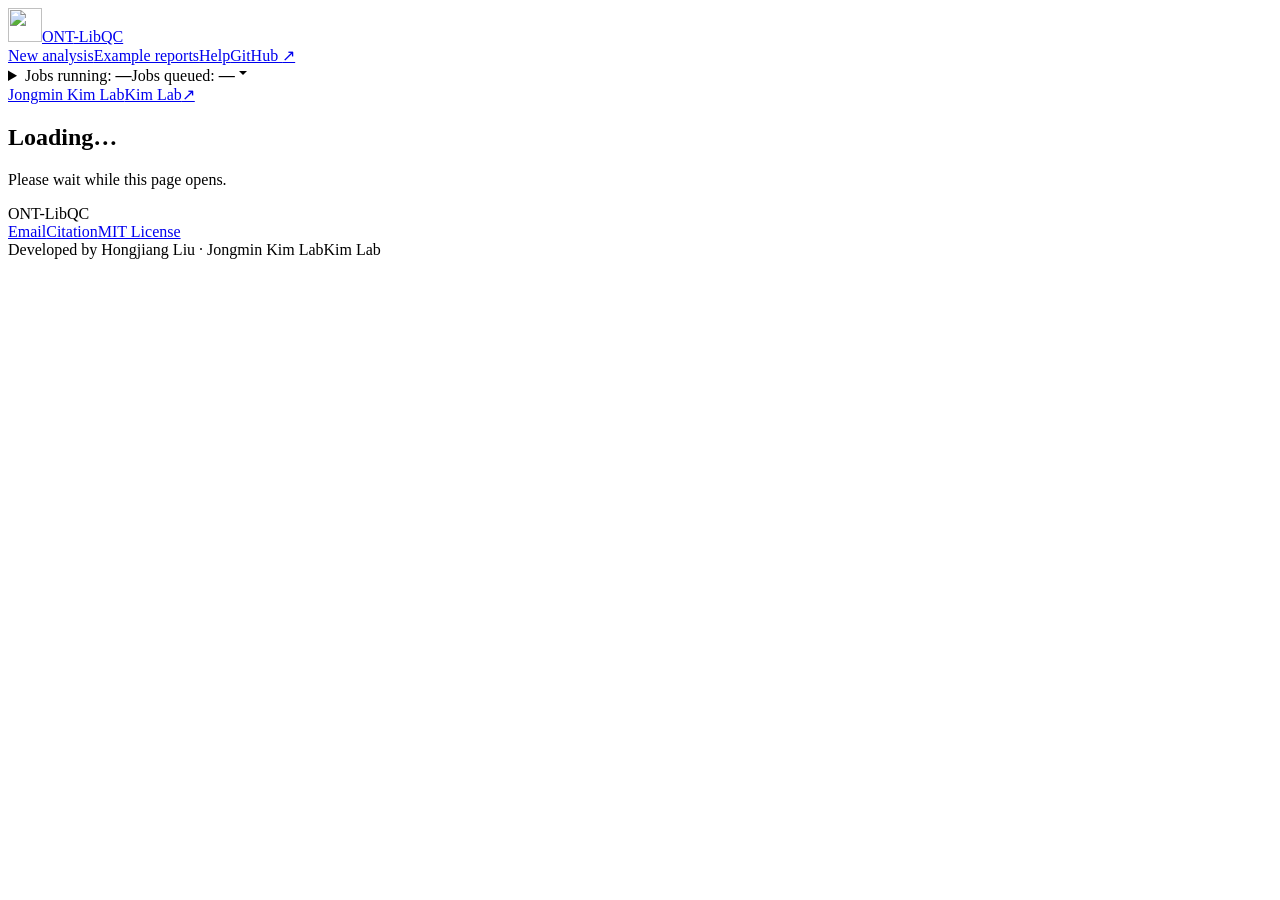
==== portal/static/index.html @ 67802b15 "Simplify download and copy link button labels" ====
<!doctype html>
<html lang="en"><head>
<meta charset="utf-8">
<meta name="viewport" content="width=device-width,initial-scale=1">
<title>ONT-LibQC - Library QC from ONT reads</title>
<meta name="description" content="Chromatin, Micro-C and RNA/CLIP beta QC from ONT library reads.">
<link rel="canonical" href="https://ontlibqc.org/">
<meta property="og:type" content="website">
<meta property="og:site_name" content="ontlibqc.org">
<meta property="og:locale" content="en_US">
<meta property="og:url" content="https://ontlibqc.org/">
<meta property="og:title" content="ONT-LibQC">
<meta property="og:description" content="Chromatin, Micro-C and RNA/CLIP beta QC from ONT library reads.">
<meta property="og:image" content="https://ontlibqc.org/static/social-card.png">
<meta property="og:image:secure_url" content="https://ontlibqc.org/static/social-card.png">
<meta property="og:image:type" content="image/png">
<meta property="og:image:width" content="600">
<meta property="og:image:height" content="600">
<meta property="og:image:alt" content="ONT-LibQC logo">
<meta name="twitter:card" content="summary">
<meta name="twitter:title" content="ONT-LibQC">
<meta name="twitter:description" content="Chromatin, Micro-C and RNA/CLIP beta QC from ONT library reads.">
<meta name="twitter:image" content="https://ontlibqc.org/static/social-card.png">
<meta name="twitter:image:alt" content="ONT-LibQC logo">
<meta name="theme-color" content="#2b5689"><link rel="icon" href="/favicon.ico?v=5" sizes="any"><link rel="icon" href="/static/favicon-32.png?v=5" type="image/png" sizes="32x32"><link rel="icon" href="/static/mark.svg?v=5" type="image/svg+xml" sizes="any"><link rel="apple-touch-icon" href="/static/apple-touch-icon.png?v=5" sizes="180x180"><link rel="stylesheet" href="/static/style.css?v=55"><script src="/static/library-structure.js?v=7" defer></script><script src="/static/app.js?v=45" defer></script></head>
<body>
<header class="topbar portal-topbar">
<a class="brand" href="/"><img src="/static/mark.svg" width="34" height="34" alt=""><span>ONT<span class="brand-light">-LibQC</span></span></a>
<nav aria-label="Main navigation"><a href="/" id="new-nav">New analysis</a><a href="/example/index.html">Example reports</a><a href="/help">Help</a><a href="https://github.com/Shall-We-Dance/ONT-LibQC" target="_blank" rel="noopener noreferrer" aria-label="GitHub repository (opens in a new tab)">GitHub <span aria-hidden="true">↗</span></a></nav>
<div class="topbar-actions">
<details id="server-status" class="server-status"><summary aria-label="Server status and job history"><span class="server-counts"><span>Jobs running: <strong id="jobs-running">—</strong></span><span>Jobs queued: <strong id="jobs-queued">—</strong></span></span><svg class="status-chevron" viewBox="0 0 16 16" width="16" height="16" aria-hidden="true"><path d="m4 6 4 4 4-4"/></svg></summary><div class="job-history"><div class="job-history-queued"><span>Jobs queued</span><strong id="jobs-queued-mobile">—</strong></div><div class="job-history-total"><span>Total jobs</span><strong id="jobs-total">—</strong></div><div id="jobs-history-chart" class="jobs-history-chart" aria-live="polite"><p>Loading history…</p></div></div></details>
<a class="lab-button" href="https://jongminkimlab.org/" target="_blank" rel="noopener noreferrer" aria-label="Jongmin Kim Lab (opens in a new tab)"><span class="lab-name-long">Jongmin Kim Lab</span><span class="lab-name-short" aria-hidden="true">Kim Lab</span><span aria-hidden="true">↗</span></a>
</div>
</header>
<main>
<section id="page-loading" class="page-loading" role="status"><h1>Loading…</h1><p>Please wait while this page opens.</p></section>
<noscript><p>Enable JavaScript to open your analysis or submit a file.</p></noscript>
<section id="submission-view" hidden>
<div class="page-heading"><h1>Library QC from ONT reads</h1><p>Upload FASTQ files and set up each library.</p></div>
<div class="workspace"><form id="submission-form" class="main-column">
<section class="panel upload-panel"><div class="section-heading"><span class="step">01</span><h2>Your ONT files</h2><span id="file-count" class="muted">0 files</span></div>
<label class="dropzone" id="dropzone" tabindex="0"><input id="fastq-input" type="file" multiple accept=".fastq,.fq,.fastq.gz,.fq.gz" class="visually-hidden"><span class="upload-icon" aria-hidden="true">↑</span><strong>Drop FASTQ files here</strong><span>or <span class="link-text">browse files</span></span><small id="upload-limit">FASTQ / FASTQ.gz · loading upload limits…</small></label>
<p class="field-note"><span id="large-file-note">Run larger files locally.</span> <a id="pipeline-link" href="https://github.com/Shall-We-Dance/ONT-LibQC" target="_blank" rel="noopener noreferrer">Download pipeline from GitHub ↗</a></p>
<p id="example-status" class="field-note example-status" role="status" aria-live="polite"></p>
<div id="upload-error" class="error upload-errors" role="alert" hidden></div>
<div id="file-list" class="file-list"></div>
</section>
<section class="panel"><div class="section-heading"><span class="step">02</span><h2>Contact & delivery</h2></div><label for="email">Email address (optional)</label><input id="email" name="email" type="email" autocomplete="email" maxlength="254" placeholder="you@institute.edu" aria-describedby="email-note"><p id="email-note" class="field-note">Receive one summary when all files finish, or leave blank and use your private task links.</p>
<div id="code-field" hidden><label for="submission-code">Submission code</label><input id="submission-code" type="password" autocomplete="off" maxlength="128"><p class="field-note">Use the code provided by the service operator.</p></div>
<div class="honeypot" aria-hidden="true"><label>Website<input id="website" tabindex="-1" autocomplete="off"></label></div>
<div class="submission-consents">
<label class="check"><input id="consent" type="checkbox" required><span>I have permission to upload and process these sequencing files. I understand the data retention policy below.</span></label>
<label class="check"><input id="data-policy" type="checkbox" required autocomplete="off"><span>I confirm that these files contain no human patient data (including de-identified patient data) or other sensitive personal data.</span></label>
</div>
<div class="submit-row"><button type="submit" class="primary" id="submit-button">Start analysis <span aria-hidden="true">→</span></button><span id="submit-note" class="muted">Select a file to begin</span></div>
<div id="form-error" role="alert" class="error" hidden></div>
</section>
</form>
<aside class="side-column"><section class="info-panel"><h2>Inside your report</h2><ul class="deliverables"><li><span>01</span><div><strong>Library structure</strong><p>Adapter completeness, insert sizes and i5/i7 pairs.</p></div></li><li><span>02</span><div><strong>Assay-specific QC</strong><p>Chromatin coverage; Micro-C contacts and ligation; RNA-seq and CLIP-seq QC (Beta).</p></div></li><li><span>03</span><div><strong>Portable results</strong><p>Interactive reports, figures and tables in one download.</p></div></li></ul><a class="text-link" href="/example/index.html">Example reports</a></section>
<section class="preprint-panel" aria-labelledby="preprint-title">
<p class="preprint-label">bioRxiv preprint</p>
<h2 id="preprint-title">ONT-LibQC: rapid quality control of chromatin assay libraries using shallow nanopore sequencing</h2>
<p class="preprint-authors">Hongjiang Liu &amp; Jongmin J. Kim</p>
<div class="preprint-links"><a class="preprint-read" href="https://doi.org/10.64898/2026.10.19.760194" target="_blank" rel="noopener noreferrer" aria-label="Read the preprint on bioRxiv (opens in a new tab)">Read on bioRxiv <span aria-hidden="true">↗</span></a><a class="preprint-cite" href="/help#cite">Citation</a></div>
</section>
<section class="privacy-panel"><h3>Access & retention</h3><p>Reports require your private task link. Uploaded reads and calculation files are removed after processing. Reports are kept for <strong id="retention">30 days</strong>, then deleted automatically.</p><p id="privacy-delivery-note" class="field-note">Save your private task links before leaving.</p></section></aside></div>
</section>
<section id="tasks-view" hidden>
<div class="tasks-heading">
<h1 id="tasks-title">Analysis</h1><button type="button" class="secondary" id="save-links">Copy link</button>
<p id="tasks-summary" class="tasks-summary" role="status" hidden></p>
<p id="tasks-description">Copy your private link to return to this analysis.</p>
<input id="private-link-copy" type="text" readonly hidden aria-label="Private link; select and copy" autocomplete="off">
</div>
<div id="task-list" class="task-list" aria-live="polite"></div>
<p class="field-note tasks-privacy">Anyone with a private link can access that task. Share it only with people you trust.</p>
</section>
<div id="global-error" class="error" role="alert" hidden></div>
</main><footer><span>ONT-LibQC</span><nav class="footer-links" aria-label="Footer links"><a href="mailto:hl2522@cornell.edu">Email</a><a href="/help#cite">Citation</a><a href="/license">MIT License</a></nav><span class="footer-credit" aria-label="Developed by Hongjiang Liu at Jongmin Kim Lab"><span class="credit-prefix">Developed by </span>Hongjiang Liu · <span class="lab-name-long">Jongmin Kim Lab</span><span class="lab-name-short" aria-hidden="true">Kim Lab</span></span></footer>
</body></html>
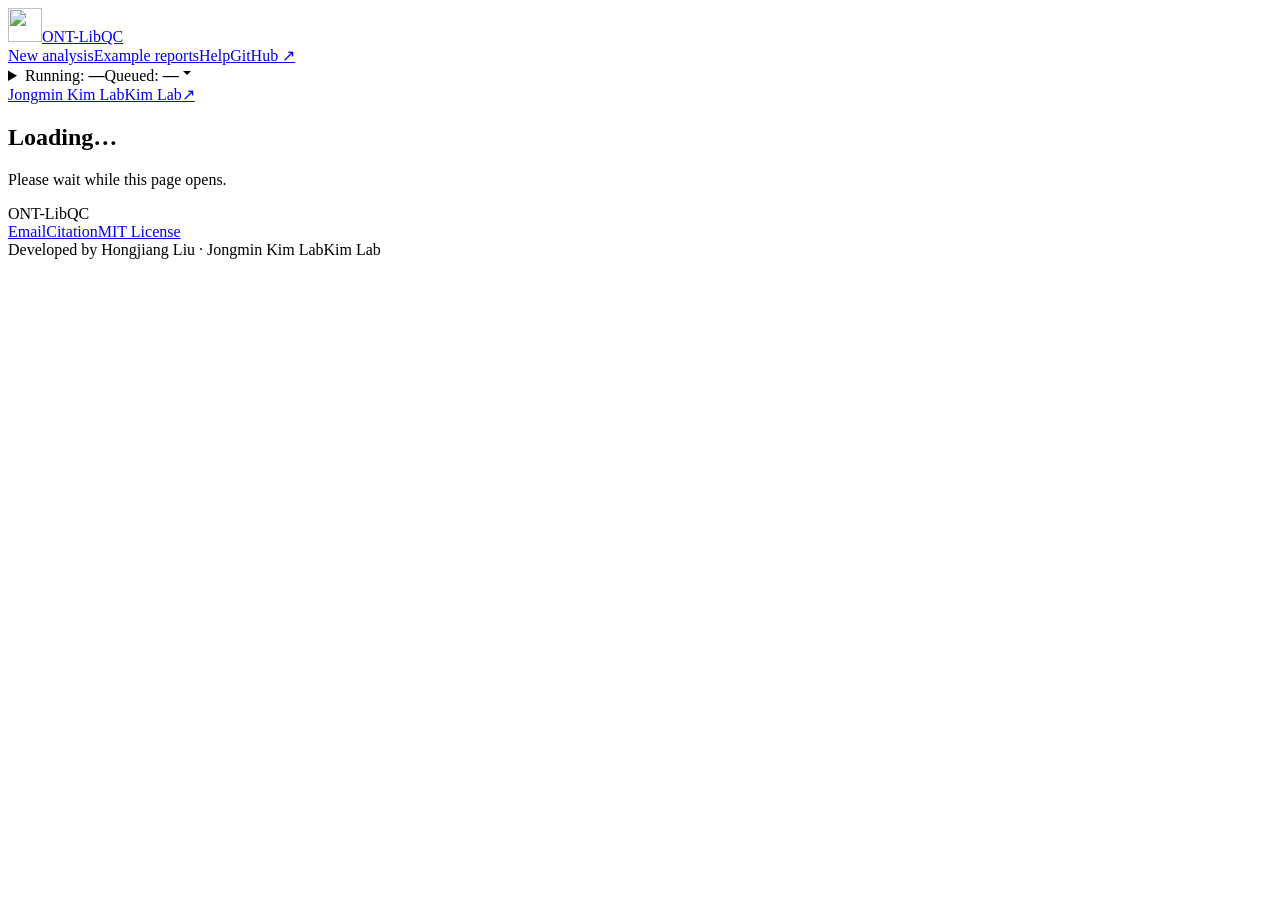
==== commit dddc4c1f: "Highlight sublibrary size profiles interactively and shorten job labels" ====
--- a/portal/static/index.html
+++ b/portal/static/index.html
@@ -28,7 +28,7 @@
 <a class="brand" href="/"><img src="/static/mark.svg" width="34" height="34" alt=""><span>ONT<span class="brand-light">-LibQC</span></span></a>
 <nav aria-label="Main navigation"><a href="/" id="new-nav">New analysis</a><a href="/example/index.html">Example reports</a><a href="/help">Help</a><a href="https://github.com/Shall-We-Dance/ONT-LibQC" target="_blank" rel="noopener noreferrer" aria-label="GitHub repository (opens in a new tab)">GitHub <span aria-hidden="true">↗</span></a></nav>
 <div class="topbar-actions">
-<details id="server-status" class="server-status"><summary aria-label="Server status and job history"><span class="server-counts"><span>Jobs running: <strong id="jobs-running">—</strong></span><span>Jobs queued: <strong id="jobs-queued">—</strong></span></span><svg class="status-chevron" viewBox="0 0 16 16" width="16" height="16" aria-hidden="true"><path d="m4 6 4 4 4-4"/></svg></summary><div class="job-history"><div class="job-history-queued"><span>Jobs queued</span><strong id="jobs-queued-mobile">—</strong></div><div class="job-history-total"><span>Total jobs</span><strong id="jobs-total">—</strong></div><div id="jobs-history-chart" class="jobs-history-chart" aria-live="polite"><p>Loading history…</p></div></div></details>
+<details id="server-status" class="server-status"><summary aria-label="Server status and job history"><span class="server-counts"><span>Running: <strong id="jobs-running">—</strong></span><span>Queued: <strong id="jobs-queued">—</strong></span></span><svg class="status-chevron" viewBox="0 0 16 16" width="16" height="16" aria-hidden="true"><path d="m4 6 4 4 4-4"/></svg></summary><div class="job-history"><div class="job-history-queued"><span>Queued</span><strong id="jobs-queued-mobile">—</strong></div><div class="job-history-total"><span>Total jobs</span><strong id="jobs-total">—</strong></div><div id="jobs-history-chart" class="jobs-history-chart" aria-live="polite"><p>Loading history…</p></div></div></details>
 <a class="lab-button" href="https://jongminkimlab.org/" target="_blank" rel="noopener noreferrer" aria-label="Jongmin Kim Lab (opens in a new tab)"><span class="lab-name-long">Jongmin Kim Lab</span><span class="lab-name-short" aria-hidden="true">Kim Lab</span><span aria-hidden="true">↗</span></a>
 </div>
 </header>
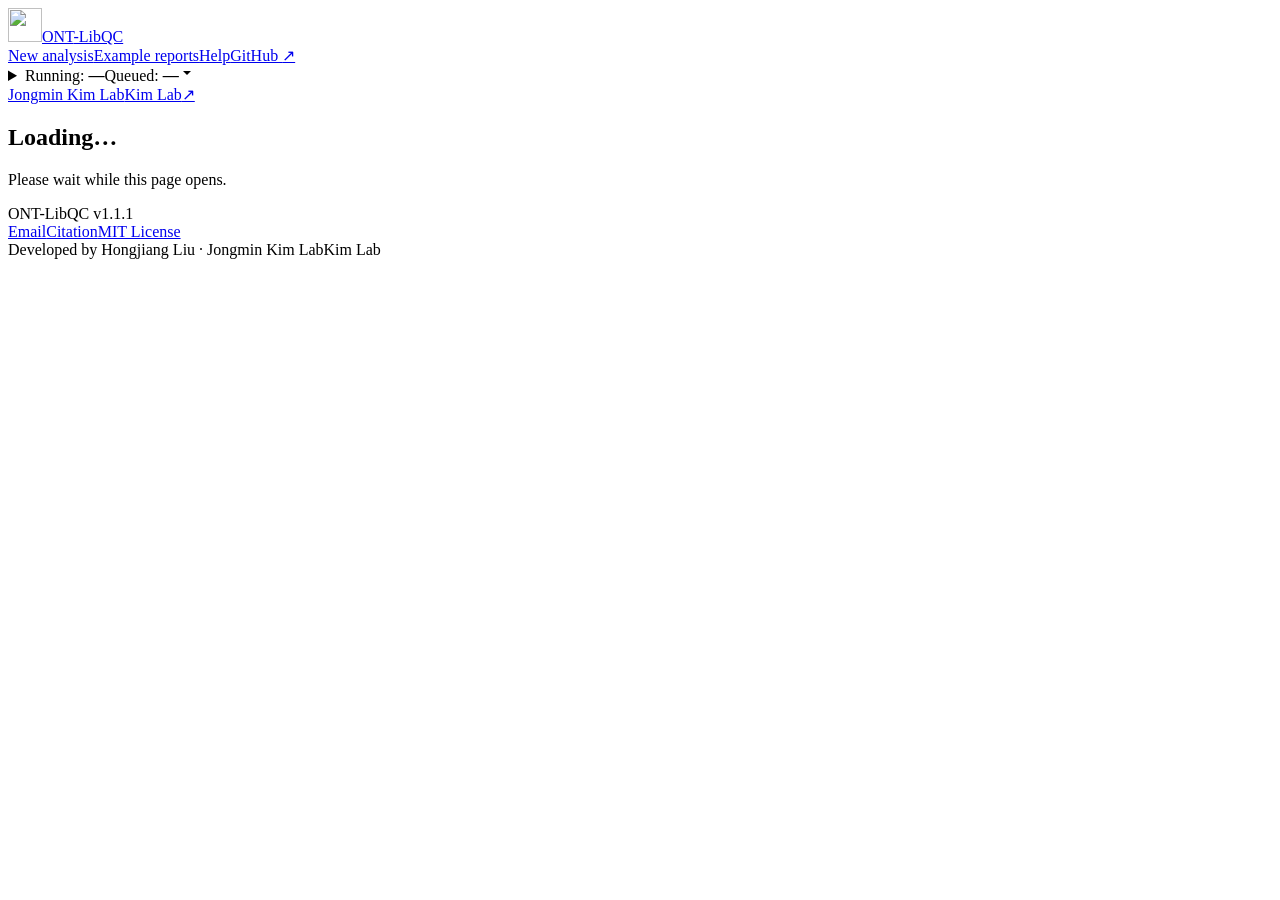
==== commit 72e1ab4d: "Compact the library form and simplify custom BED plot output" ====
--- a/portal/static/index.html
+++ b/portal/static/index.html
@@ -22,7 +22,7 @@
 <meta name="twitter:description" content="Chromatin, Micro-C and RNA/CLIP beta QC from ONT library reads.">
 <meta name="twitter:image" content="https://ontlibqc.org/static/social-card.png">
 <meta name="twitter:image:alt" content="ONT-LibQC logo">
-<meta name="theme-color" content="#2b5689"><link rel="icon" href="/favicon.ico?v=5" sizes="any"><link rel="icon" href="/static/favicon-32.png?v=5" type="image/png" sizes="32x32"><link rel="icon" href="/static/mark.svg?v=5" type="image/svg+xml" sizes="any"><link rel="apple-touch-icon" href="/static/apple-touch-icon.png?v=5" sizes="180x180"><link rel="stylesheet" href="/static/style.css?v=55"><script src="/static/library-structure.js?v=7" defer></script><script src="/static/app.js?v=45" defer></script></head>
+<meta name="theme-color" content="#2b5689"><link rel="icon" href="/favicon.ico?v=5" sizes="any"><link rel="icon" href="/static/favicon-32.png?v=5" type="image/png" sizes="32x32"><link rel="icon" href="/static/mark.svg?v=5" type="image/svg+xml" sizes="any"><link rel="apple-touch-icon" href="/static/apple-touch-icon.png?v=5" sizes="180x180"><link rel="stylesheet" href="/static/style.css?v=59"><script src="/static/library-structure.js?v=9" defer></script><script src="/static/task-views.js?v=1" defer></script><script src="/static/server-status.js?v=1" defer></script><script src="/static/app.js?v=48" defer></script></head>
 <body>
 <header class="topbar portal-topbar">
 <a class="brand" href="/"><img src="/static/mark.svg" width="34" height="34" alt=""><span>ONT<span class="brand-light">-LibQC</span></span></a>
@@ -68,13 +68,10 @@
 <section id="tasks-view" hidden>
 <div class="tasks-heading">
 <h1 id="tasks-title">Analysis</h1><button type="button" class="secondary" id="save-links">Copy link</button>
-<p id="tasks-summary" class="tasks-summary" role="status" hidden></p>
-<p id="tasks-description">Copy your private link to return to this analysis.</p>
 <input id="private-link-copy" type="text" readonly hidden aria-label="Private link; select and copy" autocomplete="off">
 </div>
 <div id="task-list" class="task-list" aria-live="polite"></div>
-<p class="field-note tasks-privacy">Anyone with a private link can access that task. Share it only with people you trust.</p>
 </section>
 <div id="global-error" class="error" role="alert" hidden></div>
-</main><footer><span>ONT-LibQC</span><nav class="footer-links" aria-label="Footer links"><a href="mailto:hl2522@cornell.edu">Email</a><a href="/help#cite">Citation</a><a href="/license">MIT License</a></nav><span class="footer-credit" aria-label="Developed by Hongjiang Liu at Jongmin Kim Lab"><span class="credit-prefix">Developed by </span>Hongjiang Liu · <span class="lab-name-long">Jongmin Kim Lab</span><span class="lab-name-short" aria-hidden="true">Kim Lab</span></span></footer>
+</main><footer><span>ONT-LibQC <span class="footer-version">v1.1.1</span></span><nav class="footer-links" aria-label="Footer links"><a href="mailto:hl2522@cornell.edu">Email</a><a href="/help#cite">Citation</a><a href="/license">MIT License</a></nav><span class="footer-credit" aria-label="Developed by Hongjiang Liu at Jongmin Kim Lab"><span class="credit-prefix">Developed by </span>Hongjiang Liu · <span class="lab-name-long">Jongmin Kim Lab</span><span class="lab-name-short" aria-hidden="true">Kim Lab</span></span></footer>
 </body></html>
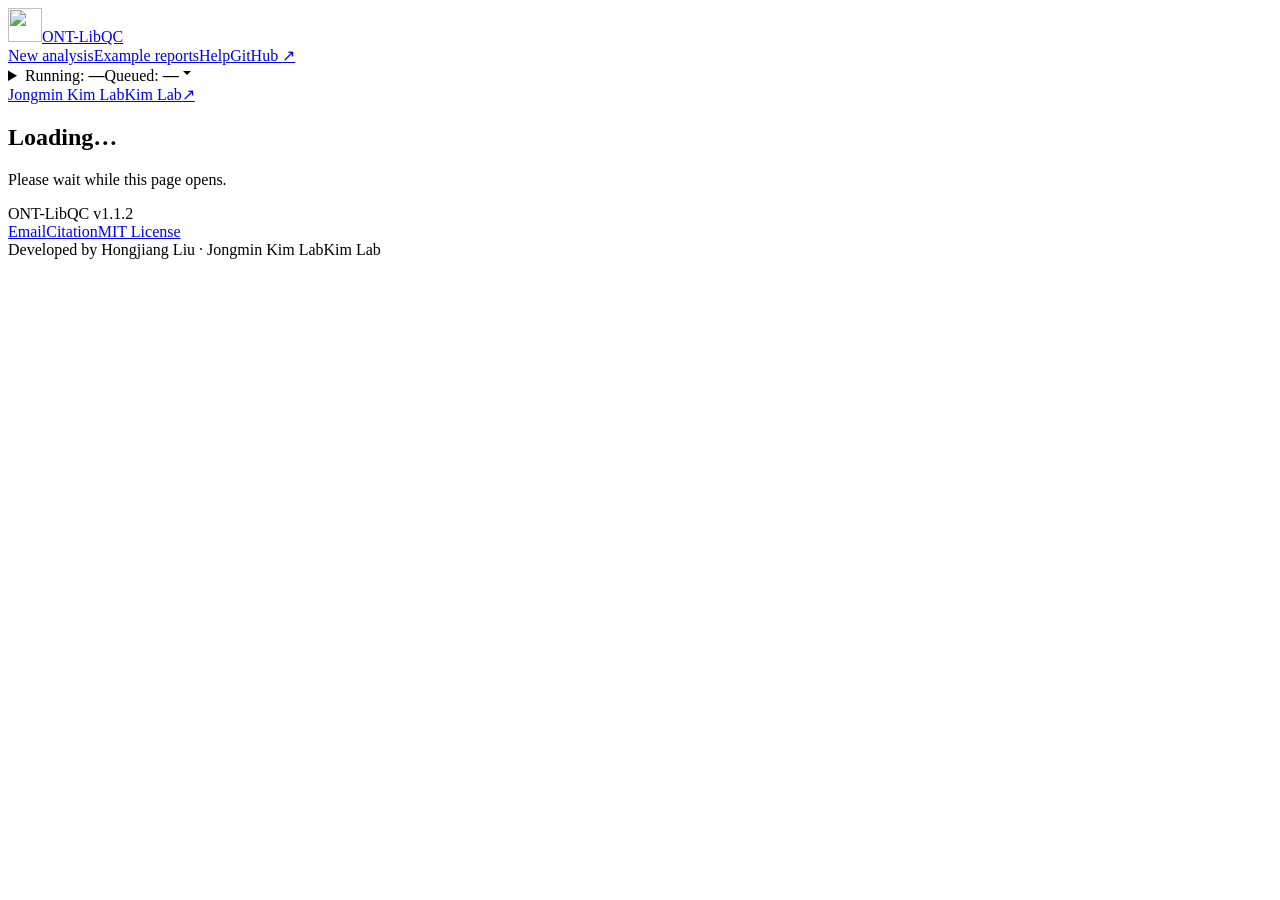
==== commit 29dc8d3d: "Improve report tables and PDF export, reserve CPUs per running analysis" ====
--- a/portal/static/index.html
+++ b/portal/static/index.html
@@ -73,5 +73,5 @@
 <div id="task-list" class="task-list" aria-live="polite"></div>
 </section>
 <div id="global-error" class="error" role="alert" hidden></div>
-</main><footer><span>ONT-LibQC <span class="footer-version">v1.1.1</span></span><nav class="footer-links" aria-label="Footer links"><a href="mailto:hl2522@cornell.edu">Email</a><a href="/help#cite">Citation</a><a href="/license">MIT License</a></nav><span class="footer-credit" aria-label="Developed by Hongjiang Liu at Jongmin Kim Lab"><span class="credit-prefix">Developed by </span>Hongjiang Liu · <span class="lab-name-long">Jongmin Kim Lab</span><span class="lab-name-short" aria-hidden="true">Kim Lab</span></span></footer>
+</main><footer><span>ONT-LibQC <span class="footer-version">v1.1.2</span></span><nav class="footer-links" aria-label="Footer links"><a href="mailto:hl2522@cornell.edu">Email</a><a href="/help#cite">Citation</a><a href="/license">MIT License</a></nav><span class="footer-credit" aria-label="Developed by Hongjiang Liu at Jongmin Kim Lab"><span class="credit-prefix">Developed by </span>Hongjiang Liu · <span class="lab-name-long">Jongmin Kim Lab</span><span class="lab-name-short" aria-hidden="true">Kim Lab</span></span></footer>
 </body></html>
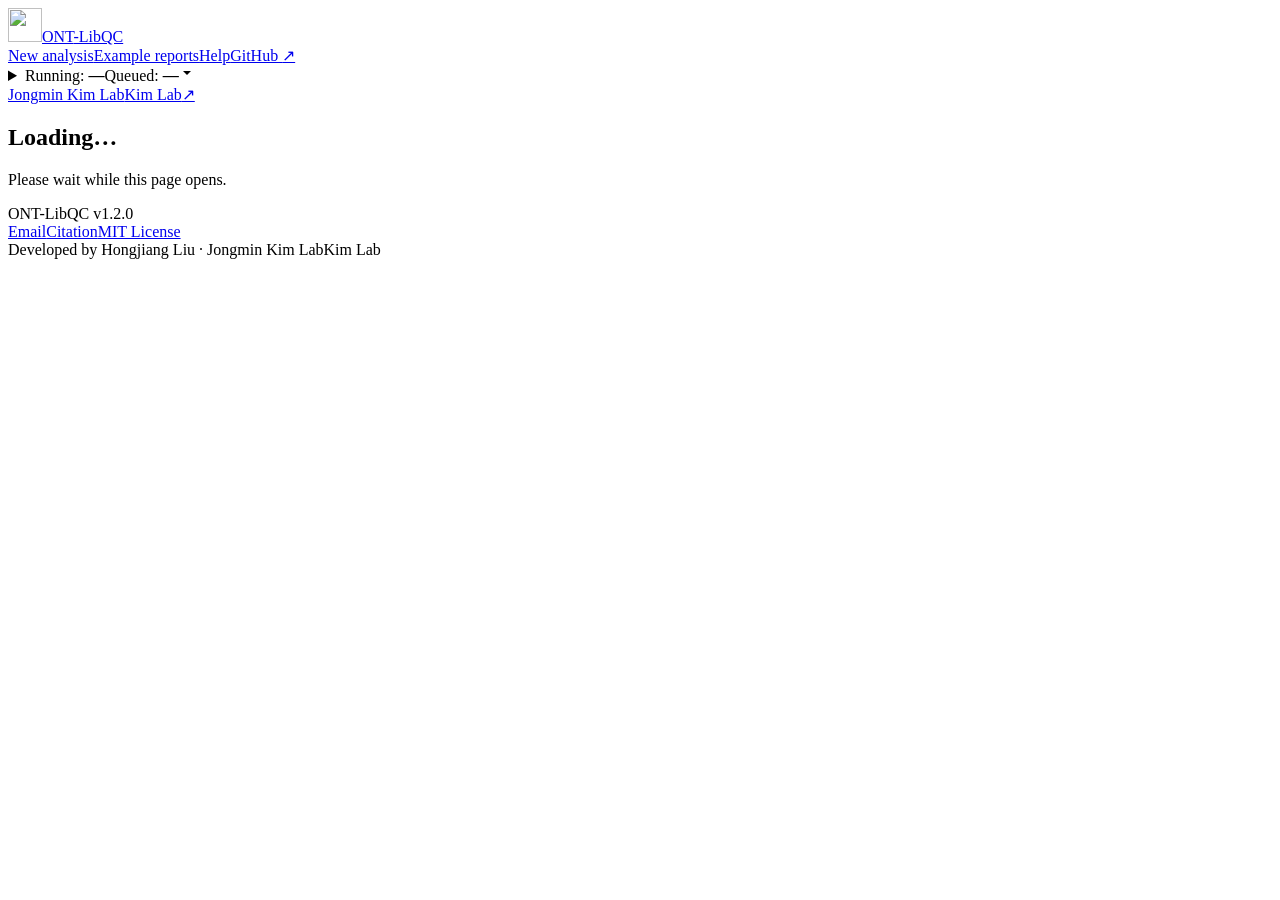
==== commit ff088208: "Set the pipeline, portal and example reports to v1.2.0" ====
--- a/portal/static/index.html
+++ b/portal/static/index.html
@@ -73,5 +73,5 @@
 <div id="task-list" class="task-list" aria-live="polite"></div>
 </section>
 <div id="global-error" class="error" role="alert" hidden></div>
-</main><footer><span>ONT-LibQC <span class="footer-version">v1.1.2</span></span><nav class="footer-links" aria-label="Footer links"><a href="mailto:hl2522@cornell.edu">Email</a><a href="/help#cite">Citation</a><a href="/license">MIT License</a></nav><span class="footer-credit" aria-label="Developed by Hongjiang Liu at Jongmin Kim Lab"><span class="credit-prefix">Developed by </span>Hongjiang Liu · <span class="lab-name-long">Jongmin Kim Lab</span><span class="lab-name-short" aria-hidden="true">Kim Lab</span></span></footer>
+</main><footer><span>ONT-LibQC <span class="footer-version">v1.2.0</span></span><nav class="footer-links" aria-label="Footer links"><a href="mailto:hl2522@cornell.edu">Email</a><a href="/help#cite">Citation</a><a href="/license">MIT License</a></nav><span class="footer-credit" aria-label="Developed by Hongjiang Liu at Jongmin Kim Lab"><span class="credit-prefix">Developed by </span>Hongjiang Liu · <span class="lab-name-long">Jongmin Kim Lab</span><span class="lab-name-short" aria-hidden="true">Kim Lab</span></span></footer>
 </body></html>
